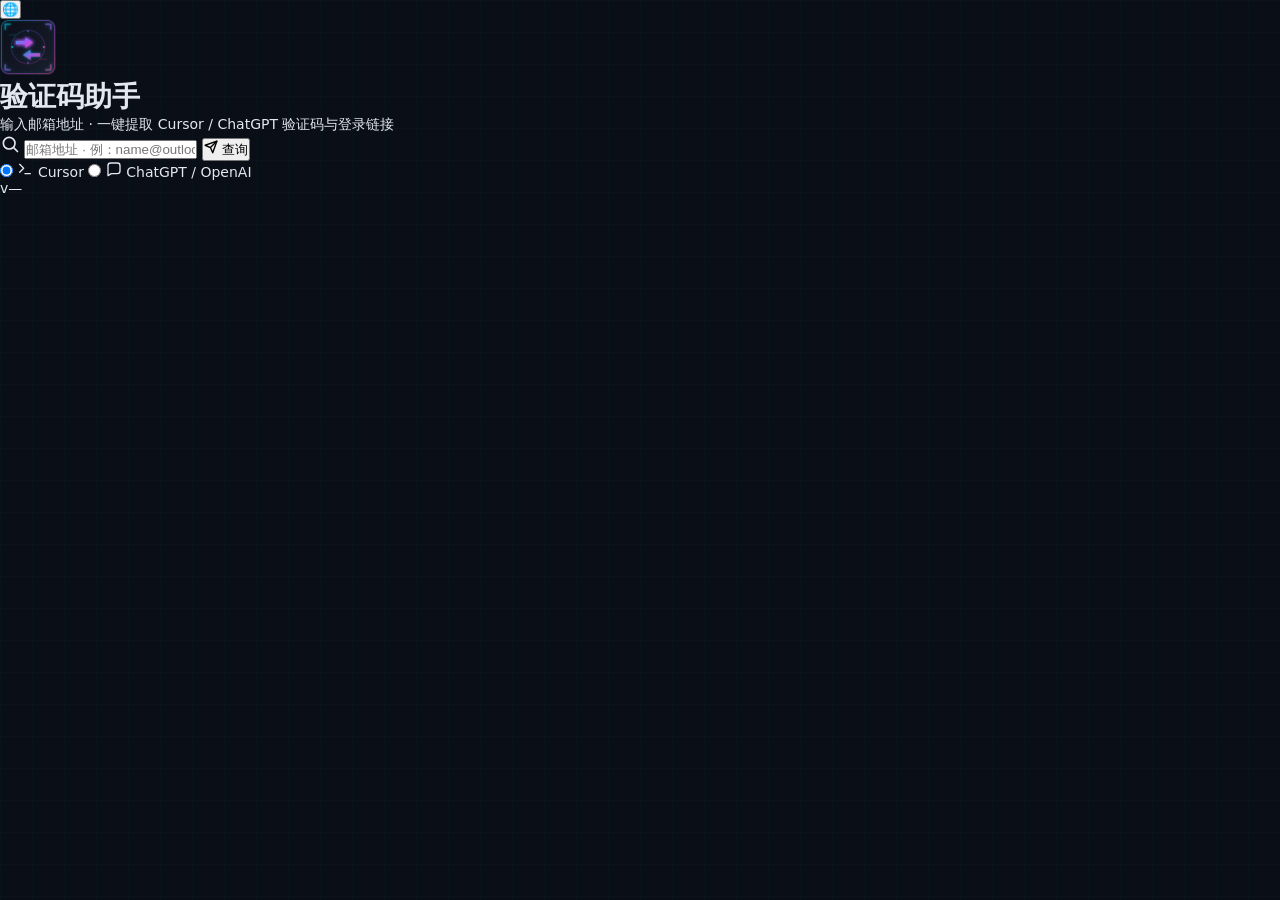
==== code-receiver/static/index.html @ 15430a6b "feat(ux): 版本号显示 + cyber 静态背景彻底解决卡顿 + 接码链路完善 针对用户反馈三件事：  ## 1. cyber 主题彻底不卡（v3 重做） v1: 3 个 .aurora-bl" ====
<!DOCTYPE html>
<html lang="zh-CN">
<head>
  <meta charset="UTF-8" />
  <meta name="viewport" content="width=device-width, initial-scale=1.0, viewport-fit=cover" />
  <meta name="referrer" content="no-referrer" />
  <meta name="theme-color" content="#0a0e17" />
  <meta name="color-scheme" content="dark light" />
  <title>验证码助手 · 一键提取邮箱验证码</title>
  <link rel="icon" type="image/png" href="/static/icon.png?v=4" />
  <link rel="apple-touch-icon" href="/static/icon.png?v=4" />
  <link rel="stylesheet" href="/static/app.css?v=4" />
</head>
<body data-theme="cyber">
  <button type="button" id="theme-toggle" class="theme-toggle" aria-label="切换主题" title="切换主题">🌐</button>

  <main class="page">
    <header class="brand">
      <div class="brand-mark" aria-hidden="true">
        <img src="/static/icon.png?v=4" alt="" width="56" height="56" />
      </div>
      <h1 class="brand-title">验证码助手</h1>
      <p class="brand-sub">输入邮箱地址 · 一键提取 Cursor / ChatGPT 验证码与登录链接</p>
    </header>

    <section class="search-card" aria-label="查询表单">
      <form id="lookup-form" autocomplete="off" novalidate>
        <div class="search-row">
          <span class="search-icon" aria-hidden="true">
            <svg viewBox="0 0 24 24" width="20" height="20" fill="none"
                 stroke="currentColor" stroke-width="2"
                 stroke-linecap="round" stroke-linejoin="round">
              <circle cx="11" cy="11" r="7"></circle>
              <line x1="21" y1="21" x2="16.65" y2="16.65"></line>
            </svg>
          </span>
          <input
            id="input-credential"
            name="input"
            type="email"
            inputmode="email"
            spellcheck="false"
            autocapitalize="off"
            autocomplete="off"
            placeholder="邮箱地址 · 例：name@outlook.com"
            aria-label="邮箱地址"
            required
          />
          <button type="submit" id="submit-btn" class="btn-primary">
            <span class="btn-spinner" aria-hidden="true"></span>
            <span class="btn-label">
              <svg viewBox="0 0 24 24" width="14" height="14" fill="none"
                   stroke="currentColor" stroke-width="2.4"
                   stroke-linecap="round" stroke-linejoin="round" aria-hidden="true">
                <line x1="22" y1="2" x2="11" y2="13"></line>
                <polygon points="22 2 15 22 11 13 2 9 22 2"></polygon>
              </svg>
              查询
            </span>
          </button>
        </div>
        <div id="turnstile-slot" class="turnstile-slot" hidden></div>
        <div id="recent-row" class="recent-row" aria-label="最近查询邮箱" hidden>
          <span class="recent-label">最近</span>
        </div>
        <div class="category-row" role="radiogroup" aria-label="选择邮件分类">
          <label class="chip">
            <input type="radio" name="category" value="cursor" checked />
            <span class="chip-body">
              <svg class="chip-icon" viewBox="0 0 24 24" width="16" height="16"
                   fill="none" stroke="currentColor" stroke-width="2"
                   stroke-linecap="round" stroke-linejoin="round" aria-hidden="true">
                <polyline points="4 17 10 11 4 5"></polyline>
                <line x1="12" y1="19" x2="20" y2="19"></line>
              </svg>
              Cursor
            </span>
          </label>
          <label class="chip">
            <input type="radio" name="category" value="openai" />
            <span class="chip-body">
              <svg class="chip-icon" viewBox="0 0 24 24" width="16" height="16"
                   fill="none" stroke="currentColor" stroke-width="2"
                   stroke-linecap="round" stroke-linejoin="round" aria-hidden="true">
                <path d="M21 15a4 4 0 0 1-4 4H8l-5 3V7a4 4 0 0 1 4-4h10a4 4 0 0 1 4 4z"></path>
              </svg>
              ChatGPT / OpenAI
            </span>
          </label>
        </div>
      </form>
    </section>

    <section id="result" class="result" aria-live="polite"></section>

    <footer class="app-footer" aria-label="版本信息">
      <span id="app-version" class="version-tag" title="后端版本号">v—</span>
    </footer>
  </main>

  <script src="/static/app.js?v=4" defer></script>
</body>
</html>
---- static/app.css ----
:root,[data-theme="light"]{
  --bg:#f5f5f7;--bg2:#f9fafb;--card:#fff;--border:#e5e7eb;
  --text:#1d1d1f;--text2:#6e6e73;--text3:#8e8e93;
  --accent:#0078d4;--accent-h:#0056cc;--success:#34c759;--danger:#ff3b30;--warning:#ff9500;
  --hover:#f3f4f6;--sel:#eff6ff;--sel-t:#2563eb;
  --inp-bg:#fff;--inp-bd:#d1d1d6;
  --shadow:0 2px 10px rgba(0,0,0,.06);--radius:8px;
  --cyber-cyan:#06b6d4;--cyber-purple:#8b5cf6;--cyber-pink:#ec4899;--cyber-green:#10b981;
  --cyber-gradient:linear-gradient(135deg,#06b6d4,#8b5cf6 55%,#ec4899);
}
[data-theme="cyber"]{
  --bg:#0a0e17;--bg2:#111827;--card:rgba(17,24,39,0.85);--border:rgba(6,182,212,0.22);
  --text:#e2e8f0;--text2:#94a3b8;--text3:#64748b;
  --accent:#06b6d4;--accent-h:#22d3ee;--success:#10b981;--danger:#ec4899;--warning:#f59e0b;
  --hover:rgba(6,182,212,0.08);--sel:rgba(139,92,246,0.18);--sel-t:#a78bfa;
  --inp-bg:rgba(0,0,0,0.4);--inp-bd:rgba(6,182,212,0.25);
  --shadow:0 6px 24px rgba(0,0,0,0.5),0 0 18px rgba(6,182,212,0.06);
  --cyber-cyan:#06b6d4;--cyber-purple:#8b5cf6;--cyber-pink:#ec4899;--cyber-green:#10b981;
  --cyber-gradient:linear-gradient(135deg,#06b6d4,#8b5cf6 55%,#ec4899);
}
[data-theme="dark"]{
  --bg:#0d1117;--bg2:#161b22;--card:#21262d;--border:#30363d;
  --text:#c9d1d9;--text2:#8b949e;--text3:#6e7681;
  --accent:#58a6ff;--accent-h:#79b8ff;--success:#3fb950;--danger:#f85149;--warning:#d29922;
  --hover:rgba(177,186,196,0.08);--sel:rgba(56,139,253,0.15);--sel-t:#79b8ff;
  --inp-bg:#0d1117;--inp-bd:#30363d;
  --shadow:0 4px 16px rgba(0,0,0,0.4);
  --cyber-cyan:#06b6d4;--cyber-purple:#8b5cf6;--cyber-pink:#ec4899;--cyber-green:#10b981;
  --cyber-gradient:linear-gradient(135deg,#06b6d4,#8b5cf6 55%,#ec4899);
}
*{margin:0;padding:0;box-sizing:border-box}
body{font-family:'Segoe UI','Microsoft YaHei UI',system-ui,sans-serif;background:var(--bg);color:var(--text);font-size:14px}
.app{display:flex;height:100vh}

/* Sidebar */
.sb{width:220px;background:var(--bg2);border-right:1px solid var(--border);display:flex;flex-direction:column;flex-shrink:0;user-select:none}
.sb-logo{display:flex;align-items:center;padding:0 24px;height:64px;gap:10px}
.sb-logo span:first-child{font-size:26px}
.sb-logo span:last-child{font-size:18px;font-weight:600}
.sb-line{height:1px;background:var(--border);margin:0 16px}
.nav-btn{display:block;width:calc(100% - 24px);margin:4px 12px;padding:10px 12px;text-align:left;border:none;background:transparent;color:var(--text);font-size:14px;border-radius:6px;cursor:pointer;transition:.15s}
.nav-btn:hover{background:var(--hover)}
.nav-btn.active{background:var(--sel);color:var(--sel-t);font-weight:600}
.nav-btn{position:relative;display:flex;align-items:center;gap:6px}
.nav-count{margin-left:auto;background:var(--hover);color:var(--text2);font-size:11px;padding:1px 8px;border-radius:10px;font-weight:500;min-width:20px;text-align:center;line-height:1.4}
.nav-btn.active .nav-count{background:rgba(0,120,212,.15);color:var(--sel-t)}
[data-theme="dark"] .nav-btn.active .nav-count{background:rgba(88,166,255,.2);color:var(--sel-t)}
[data-theme="cyber"] .nav-btn.active .nav-count{background:rgba(139,92,246,.22);color:var(--sel-t)}
.sb-sec-h{display:flex;justify-content:space-between;align-items:center;padding:16px 20px 8px}
.sb-sec-h span{font-size:12px;color:var(--text3);font-weight:500;letter-spacing:.5px}
.sb-sec-h button{width:24px;height:24px;border-radius:12px;border:none;background:var(--hover);color:var(--text3);font-size:16px;cursor:pointer;line-height:1}
.sb-sec-h button:hover{color:var(--accent)}
.grp-list{padding:0 10px;overflow-y:auto;flex:1;min-height:0}
.grp-item{padding:8px 14px;border-radius:8px;cursor:pointer;color:var(--text2);font-size:13px;margin-bottom:2px;display:flex;align-items:center;gap:6px;transition:.15s;position:relative}
.grp-item:hover{background:var(--hover);color:var(--text)}
.grp-item.active{background:var(--sel);color:var(--sel-t);font-weight:600}
.grp-item .grp-name{flex:1;overflow:hidden;text-overflow:ellipsis;white-space:nowrap}
.grp-item .grp-count{background:var(--hover);color:var(--text3);font-size:11px;padding:1px 7px;border-radius:10px;font-weight:500;min-width:18px;text-align:center;line-height:1.4;flex-shrink:0;margin-left:auto;transition:.15s}
.grp-item.active .grp-count{background:rgba(0,120,212,.15);color:var(--sel-t)}
[data-theme="dark"] .grp-item.active .grp-count{background:rgba(88,166,255,.2);color:var(--sel-t)}
[data-theme="cyber"] .grp-item.active .grp-count{background:rgba(139,92,246,.22);color:var(--sel-t)}
.grp-item:hover .grp-count{background:var(--card)}
.grp-item .grp-ctx{opacity:0;cursor:pointer;font-size:16px;padding:0 4px;flex-shrink:0;margin-left:4px}
.grp-item:hover .grp-ctx{opacity:.6}
.grp-item .grp-ctx:hover{opacity:1}
/* 鼠标悬停时计数缩起来给 ⋯ 让位 */
.grp-item:hover .grp-count{margin-left:auto}
.sb-space{flex:1}
.sb-bottom{display:flex;gap:8px;padding:12px 16px}
.icon-btn{width:40px;height:40px;border-radius:12px;border:1px solid var(--border);background:var(--card);font-size:18px;cursor:pointer;display:flex;align-items:center;justify-content:center;transition:.15s}
.icon-btn:hover{border-color:var(--accent)}
.lang-btn{height:40px;padding:0 14px;border-radius:12px;border:1px solid var(--border);background:var(--card);color:var(--text2);font-size:12px;cursor:pointer;transition:.15s}
.lang-btn:hover{border-color:var(--accent);color:var(--text)}
.sb-version{padding:2px 16px 12px;text-align:center;user-select:none}
.sb-version .version-tag{display:inline-block;padding:2px 8px;border-radius:4px;border:1px solid var(--border);background:rgba(255,255,255,.02);font-family:ui-monospace,SFMono-Regular,"JetBrains Mono",Menlo,Consolas,monospace;font-size:10.5px;color:var(--text2);letter-spacing:.5px;transition:.2s}
.sb-version .version-tag:hover{border-color:var(--accent);color:var(--text)}

/* Main */
.main{flex:1;display:flex;flex-direction:column;overflow:hidden}
.toolbar{padding:20px 28px 12px;display:flex;justify-content:space-between;align-items:flex-start;gap:16px;flex-wrap:wrap}
.toolbar h2{font-size:22px;font-weight:600;margin-bottom:2px}
.toolbar .sub{color:var(--text2);font-size:13px}
.toolbar-r{display:flex;gap:10px;align-items:center}
.search-inp{padding:8px 14px;border:1px solid var(--inp-bd);border-radius:var(--radius);background:var(--inp-bg);color:var(--text);font-size:13px;width:220px;outline:none;transition:.15s}
.search-inp:focus{border-color:var(--accent)}
.search-inp::placeholder{color:var(--text3)}
.action-bar{padding:0 28px 12px;display:flex;gap:8px;flex-wrap:wrap;align-items:center}
.btn{padding:7px 16px;border-radius:var(--radius);font-size:12px;font-weight:500;cursor:pointer;border:none;transition:.15s;white-space:nowrap}
.btn-p{background:var(--accent);color:#fff}.btn-p:hover{filter:brightness(.9)}
.btn-s{background:var(--success);color:#fff}.btn-s:hover{filter:brightness(.9)}
.btn-w{background:var(--warning);color:#fff}.btn-w:hover{filter:brightness(.9)}
.btn-d{background:var(--danger);color:#fff}.btn-d:hover{filter:brightness(.9)}
.btn-o{background:var(--card);color:var(--text);border:1px solid var(--border)}.btn-o:hover{background:var(--hover)}
.btn:disabled{opacity:.5;cursor:not-allowed}
.rec-cnt{margin-left:auto;color:var(--text3);font-size:12px}
.content{flex:1;overflow:auto;padding:0 28px 28px}

/* Table */
.tbl{width:100%;border-collapse:separate;border-spacing:0;background:var(--card);border-radius:12px;box-shadow:var(--shadow);overflow:hidden}
.tbl th{background:var(--card);padding:12px 14px;text-align:left;font-size:12px;color:var(--text3);font-weight:500;border-bottom:1px solid var(--border);position:sticky;top:0;z-index:1}
.tbl td{padding:10px 14px;border-bottom:1px solid var(--hover);font-size:13px;max-width:200px;overflow:hidden;text-overflow:ellipsis;white-space:nowrap}
.tbl tr:hover td{background:var(--hover)}
.tbl tr.selected td{background:var(--sel)}
.tbl input[type="checkbox"]{width:16px;height:16px;cursor:pointer;accent-color:var(--accent)}
.badge{display:inline-block;padding:3px 10px;border-radius:6px;font-size:11px;font-weight:500}
.badge-ok{background:#e8f5e9;color:#2e7d32}
.badge-err{background:#ffebee;color:#c62828}
.badge-unk{background:#fff8e1;color:#f57f17}
[data-theme="dark"] .badge-ok{background:rgba(35,134,54,.2);color:#3fb950;border:1px solid rgba(35,134,54,.3)}
[data-theme="dark"] .badge-err{background:rgba(218,54,51,.2);color:#f85149;border:1px solid rgba(218,54,51,.3)}
[data-theme="dark"] .badge-unk{background:rgba(158,106,3,.2);color:#d29922;border:1px solid rgba(158,106,3,.3)}
.pwd-cell{display:flex;align-items:center;gap:4px}
.pwd-cell .pwd-t{flex:1;overflow:hidden;text-overflow:ellipsis;font-family:'Consolas','Courier New',monospace}
.pwd-cell button{border:none;background:transparent;color:var(--accent);cursor:pointer;font-size:11px;padding:2px 4px;white-space:nowrap}
.email-cell{display:flex;align-items:center;gap:4px}
.email-cell .email-t{flex:1;overflow:hidden;text-overflow:ellipsis;cursor:copy;white-space:nowrap;user-select:none}
.email-cell .email-t:hover{color:var(--accent);text-decoration:underline}
.op-btns{display:flex;gap:4px}
.op-btns button{padding:4px 10px;border-radius:4px;border:1px solid var(--border);background:var(--card);color:var(--text);font-size:11px;cursor:pointer;transition:.15s;white-space:nowrap}
.op-btns button:hover{border-color:var(--accent);color:var(--accent)}
.op-btns button.danger:hover{border-color:var(--danger);color:var(--danger)}
.empty-state{padding:40px;text-align:center;color:var(--text3)}

/* Modal */
.modal-bg{position:fixed;top:0;left:0;width:100%;height:100%;background:rgba(0,0,0,.4);z-index:100;display:none;align-items:center;justify-content:center}
.modal-bg.show{display:flex}
.modal{background:var(--card);border-radius:12px;box-shadow:0 8px 40px rgba(0,0,0,.15);max-height:90vh;overflow-y:auto;width:560px;max-width:95vw}
.modal-lg{width:900px}
.modal-h{padding:20px 24px;border-bottom:1px solid var(--border);display:flex;justify-content:space-between;align-items:center}
.modal-h h3{font-size:18px;font-weight:600}
.modal-close{width:32px;height:32px;border:none;background:transparent;font-size:20px;cursor:pointer;color:var(--text2);border-radius:6px;display:flex;align-items:center;justify-content:center}
.modal-close:hover{background:var(--hover)}
.modal-body{padding:20px 24px}
.modal-foot{padding:16px 24px;border-top:1px solid var(--border);display:flex;justify-content:flex-end;gap:10px}
.form-group{margin-bottom:16px}
.form-group label{display:block;font-size:13px;color:var(--text2);margin-bottom:6px;font-weight:500}
.form-group input,.form-group textarea,.form-group select{width:100%;padding:9px 12px;border:1px solid var(--inp-bd);border-radius:6px;background:var(--inp-bg);color:var(--text);font-size:13px;outline:none;font-family:inherit;transition:.15s}
.form-group input:focus,.form-group textarea:focus,.form-group select:focus{border-color:var(--accent)}
.form-group textarea{resize:vertical;min-height:100px}
.form-row{display:flex;gap:12px}
.form-row .form-group{flex:1}
.form-check{display:flex;align-items:center;gap:8px;font-size:13px;color:var(--text2)}

/* Email viewer */
.email-layout{display:flex;height:500px;gap:0}
.email-sidebar{width:320px;border-right:1px solid var(--border);display:flex;flex-direction:column}
.email-toolbar{padding:10px;border-bottom:1px solid var(--border);display:flex;flex-direction:column;gap:8px}
.email-toolbar-r{display:flex;gap:6px;flex-wrap:wrap}
.email-toolbar-r .btn{padding:5px 10px;font-size:11px}
.email-list{flex:1;overflow-y:auto}
.email-item{padding:12px 14px;border-bottom:1px solid var(--hover);cursor:pointer;transition:.1s}
.email-item:hover{background:var(--hover)}
.email-item.active{background:var(--sel);border-left:3px solid var(--accent)}
.email-item.unread{font-weight:600}
.email-item .ei-sender{font-size:13px;margin-bottom:2px;overflow:hidden;text-overflow:ellipsis;white-space:nowrap}
.email-item .ei-subject{font-size:12px;color:var(--text2);margin-bottom:2px;overflow:hidden;text-overflow:ellipsis;white-space:nowrap}
.email-item .ei-date{font-size:11px;color:var(--text3)}
.email-content{flex:1;display:flex;flex-direction:column;padding:20px;overflow:hidden}
.email-content h3{font-size:16px;margin-bottom:8px;word-break:break-word}
.email-content .ec-info{font-size:12px;color:var(--text2);margin-bottom:16px;white-space:pre-line}
.ec-body{flex:1;border:1px solid var(--border);border-radius:6px;background:#fff;width:100%}

/* Dashboard */
.dash-grid{display:grid;grid-template-columns:repeat(auto-fill,minmax(200px,1fr));gap:16px;margin-bottom:24px}
.dash-card{background:var(--card);border:1px solid var(--border);border-radius:12px;padding:20px;text-align:center;box-shadow:var(--shadow)}
.dash-card .dc-n{font-size:32px;font-weight:700;margin-bottom:4px}
.dash-card .dc-l{font-size:13px;color:var(--text2)}
.dash-card.c-blue .dc-n{color:var(--accent)}
.dash-card.c-green .dc-n{color:var(--success)}
.dash-card.c-red .dc-n{color:var(--danger)}
.dash-card.c-yellow .dc-n{color:var(--warning)}
.dash-section{background:var(--card);border:1px solid var(--border);border-radius:12px;padding:20px;margin-bottom:16px;box-shadow:var(--shadow)}
.dash-section h4{font-size:15px;font-weight:600;margin-bottom:16px}
.dist-bar{display:flex;align-items:center;gap:10px;margin-bottom:10px}
.dist-bar .db-label{width:100px;font-size:13px;text-align:right;overflow:hidden;text-overflow:ellipsis;white-space:nowrap}
.dist-bar .db-bar{flex:1;height:24px;background:var(--hover);border-radius:4px;overflow:hidden}
.dist-bar .db-fill{height:100%;border-radius:4px;transition:.3s;min-width:2px}
.dist-bar .db-val{width:40px;font-size:13px;color:var(--text2)}

/* Settings */
.settings-card{background:var(--card);border:1px solid var(--border);border-radius:12px;padding:24px;margin-bottom:16px;box-shadow:var(--shadow)}
.settings-card h4{font-size:15px;font-weight:600;margin-bottom:4px}
.settings-card .sc-desc{font-size:12px;color:var(--text2);margin-bottom:16px}
.settings-row{display:flex;align-items:center;justify-content:space-between;padding:10px 0;border-bottom:1px solid var(--hover)}
.settings-row:last-child{border-bottom:none}
.settings-row label{font-size:13px}
.settings-row select,.settings-row input{padding:6px 12px;border:1px solid var(--inp-bd);border-radius:6px;background:var(--inp-bg);color:var(--text);font-size:13px;outline:none}

/* OAuth */
.oauth-card{background:var(--card);border:1px solid var(--border);border-radius:12px;padding:24px;max-width:600px;box-shadow:var(--shadow)}
.oauth-card h4{font-size:16px;font-weight:600;margin-bottom:8px}
.oauth-card p{font-size:13px;color:var(--text2);margin-bottom:16px;line-height:1.6}
.oauth-steps{list-style:decimal;padding-left:20px;font-size:13px;color:var(--text2);line-height:2}

/* Progress */
.progress-bar{width:100%;height:8px;background:var(--hover);border-radius:4px;overflow:hidden;margin:12px 0}
.progress-fill{height:100%;background:var(--accent);border-radius:4px;transition:width .3s;width:0}
.progress-log{max-height:200px;overflow-y:auto;border:1px solid var(--border);border-radius:6px;padding:8px 12px;font-size:12px;font-family:'Consolas','Courier New',monospace;background:var(--inp-bg);margin-top:12px}
.progress-log .log-ok{color:var(--success)}
.progress-log .log-err{color:var(--danger)}

/* Toast */
.toast-box{position:fixed;top:20px;right:20px;z-index:200;display:flex;flex-direction:column;gap:8px}
.toast{padding:12px 20px;border-radius:8px;font-size:13px;color:#fff;box-shadow:0 4px 12px rgba(0,0,0,.15);animation:toast-in .3s;min-width:200px}
.toast-info{background:var(--accent)}
.toast-success{background:var(--success)}
.toast-error{background:var(--danger)}
.toast-warning{background:var(--warning)}
@keyframes toast-in{from{opacity:0;transform:translateY(-10px)}to{opacity:1;transform:translateY(0)}}

/* Context menu */
.ctx-menu{position:fixed;z-index:150;background:var(--card);border:1px solid var(--border);border-radius:10px;padding:6px;box-shadow:0 6px 24px rgba(0,0,0,.12);min-width:160px}
.ctx-menu button{display:block;width:100%;padding:8px 14px;text-align:left;border:none;background:transparent;font-size:13px;color:var(--text);border-radius:6px;cursor:pointer}
.ctx-menu button:hover{background:var(--hover)}

/* Scrollbar */
::-webkit-scrollbar{width:6px;height:6px}
::-webkit-scrollbar-track{background:transparent}
::-webkit-scrollbar-thumb{background:var(--border);border-radius:3px}
::-webkit-scrollbar-thumb:hover{background:var(--text3)}

/* ── 用户与登录 ── */
.sb-user{display:flex;align-items:center;gap:8px;padding:10px 14px;margin:0 12px 6px;background:var(--hover);border-radius:8px}
.sb-user-icon{font-size:16px;flex-shrink:0}
.sb-user-name{flex:1;font-size:13px;color:var(--text);font-weight:500;overflow:hidden;text-overflow:ellipsis;white-space:nowrap}
.sb-logout-btn{display:flex;align-items:center;justify-content:center;gap:6px;margin:0 12px 8px;padding:8px 12px;background:transparent;color:var(--text2);border:1px solid var(--border);border-radius:8px;font-size:13px;font-weight:500;cursor:pointer;font-family:inherit;transition:.15s}
.sb-logout-btn:hover{background:rgba(255,59,48,.08);color:var(--danger);border-color:var(--danger)}
.sb-logout-ico{font-size:14px;line-height:1}

.auth-modal{width:400px !important;padding:0;overflow:hidden}
.auth-brand{text-align:center;padding:32px 24px 8px}
.auth-logo{font-size:42px;margin-bottom:8px}
.auth-title{font-size:20px;font-weight:600;margin:0 0 4px;color:var(--text)}
.auth-sub{font-size:13px;color:var(--text2);margin:0}
.auth-tabs{display:flex;border-bottom:1px solid var(--border);margin-top:16px;padding:0 24px}
.auth-tab{flex:1;padding:12px 0;background:transparent;border:none;border-bottom:2px solid transparent;color:var(--text2);font-size:14px;cursor:pointer;transition:.15s;font-family:inherit}
.auth-tab:hover{color:var(--text)}
.auth-tab.active{color:var(--accent);border-bottom-color:var(--accent);font-weight:600}
.auth-modal .modal-body{padding:24px}
.auth-modal .modal-foot{padding:0 24px 24px;border-top:none}

/* Import / Export 帮助文本 */
.import-help{margin-bottom:14px;border:1px solid var(--border);border-radius:8px;background:var(--bg2);padding:8px 14px}
.import-help summary{cursor:pointer;font-size:13px;color:var(--text2);font-weight:500;outline:none;user-select:none}
.import-help summary:hover{color:var(--text)}
.import-help[open] summary{margin-bottom:8px;color:var(--text)}
.import-help-pre{font-family:'Consolas','Courier New',monospace;font-size:12px;color:var(--text2);background:var(--inp-bg);border-radius:6px;padding:10px 12px;white-space:pre-wrap;word-break:break-all;line-height:1.5;margin:0}
.export-warn{font-size:12px;color:var(--warning);background:rgba(255,149,0,.08);border:1px solid rgba(255,149,0,.2);border-radius:6px;padding:8px 12px;margin-bottom:14px}
[data-theme="dark"] .export-warn,[data-theme="cyber"] .export-warn{background:rgba(210,153,34,.1);border-color:rgba(210,153,34,.3)}

/* ── 移动端汉堡按钮 & 蒙层（默认隐藏，仅 ≤768px 生效） ── */
.sb-toggle{display:none;position:fixed;top:10px;left:10px;z-index:60;width:40px;height:40px;padding:0;border:1px solid var(--border);background:var(--card);border-radius:10px;cursor:pointer;align-items:center;justify-content:center;flex-direction:column;box-shadow:var(--shadow);transition:.15s}
.sb-toggle:hover{border-color:var(--accent)}
.sb-toggle span{display:block;width:20px;height:2px;background:var(--text);border-radius:2px;transition:transform .25s,opacity .2s}
.sb-toggle span+span{margin-top:4px}
.sb-toggle.open span:nth-child(1){transform:translateY(6px) rotate(45deg)}
.sb-toggle.open span:nth-child(2){opacity:0}
.sb-toggle.open span:nth-child(3){transform:translateY(-6px) rotate(-45deg)}
.sb-backdrop{display:none;position:fixed;inset:0;background:rgba(0,0,0,.45);z-index:40;opacity:0;transition:opacity .25s}
.sb-backdrop.show{display:block;opacity:1}

/* ── 响应式：≤768px（手机 / 平板竖屏） ── */
@media (max-width:768px){
  .sb-toggle{display:flex}
  /* 侧边栏改为滑出式抽屉 */
  .sb{position:fixed;top:0;left:0;width:260px;max-width:85vw;height:100vh;z-index:50;transform:translateX(-100%);transition:transform .28s ease;box-shadow:2px 0 16px rgba(0,0,0,.15)}
  .sb.open{transform:translateX(0)}
  /* 主区域占满宽度 */
  .app{display:block;height:auto;min-height:100vh}
  .main{width:100%;height:100vh}
  /* 工具栏顶部留出汉堡按钮空间 */
  .toolbar{padding:54px 14px 8px;flex-direction:column;align-items:stretch;gap:8px}
  .toolbar h2{font-size:20px}
  .toolbar-r{width:100%}
  .search-inp{width:100%}
  /* 操作栏紧凑化 */
  .action-bar{padding:0 14px 10px;gap:6px}
  .btn{padding:6px 12px;font-size:12px}
  .rec-cnt{margin-left:0;width:100%;text-align:right;padding-top:2px}
  /* 内容区 padding 收窄 */
  .content{padding:0 14px 20px}
  /* 表格横向滚动（保留所有列） */
  #tableView{overflow-x:auto;-webkit-overflow-scrolling:touch;border-radius:12px;box-shadow:var(--shadow)}
  #tableView .tbl{border-radius:0;box-shadow:none;min-width:860px}
  /* 弹窗适配 */
  .modal{width:95vw;max-width:95vw;max-height:92vh}
  .modal-lg{width:95vw}
  .auth-modal{width:95vw !important;max-width:420px !important}
  .modal-h{padding:14px 16px}
  .modal-h h3{font-size:16px}
  .modal-body{padding:14px 16px}
  .modal-foot{padding:12px 16px;flex-wrap:wrap}
  /* 邮件查看弹窗：由左右布局改为上下堆叠 */
  .email-layout{flex-direction:column;height:auto;gap:0}
  .email-sidebar{width:100%;max-height:300px;border-right:none;border-bottom:1px solid var(--border)}
  .email-content{padding:14px;min-height:280px}
  .email-content h3{font-size:15px}
  /* 表单行在窄屏改垂直排列 */
  .form-row{flex-direction:column;gap:0}
  /* 仪表盘卡片最小宽度降低 */
  .dash-grid{grid-template-columns:repeat(auto-fill,minmax(140px,1fr));gap:10px}
  .dash-card{padding:14px}
  .dash-card .dc-n{font-size:24px}
  /* 导入帮助文本不再水平溢出 */
  .import-help-pre{font-size:11px}
  /* Toast 靠右靠顶部，避免被汉堡按钮遮挡 */
  .toast-box{top:60px;right:10px;left:10px}
  .toast{min-width:0;width:100%}
}

/* ── 更窄屏（≤420px，小手机） ── */
@media (max-width:420px){
  .sb{width:240px}
  .toolbar h2{font-size:18px}
  .btn{padding:6px 10px;font-size:11.5px}
  .dash-grid{grid-template-columns:repeat(2,1fr)}
}

/* ============================================================
   赛博朋克扩展层（纯 dark 模式叠加）+ 接码白名单相关元素
   ============================================================ */

/* 侧边栏 logo 图（圆角 + 渐变发光，深浅色都好看） */
.sb-logo-img{
  width:28px;height:28px;border-radius:8px;flex-shrink:0;
  filter:drop-shadow(0 4px 10px rgba(6,182,212,.25));
}
[data-theme="cyber"] .sb-logo-img,[data-theme="dark"] .sb-logo-img{
  filter:drop-shadow(0 4px 12px rgba(139,92,246,.45));
}

/* 默认 hidden 元素（站长按钮 / 接码列）— 用 [hidden] 控制显隐 */
.owner-only[hidden],.col-public[hidden],td.col-public[hidden]{display:none !important}

/* 加入接码 / 移出接码：青紫渐变发光按钮（浅色 / 深色都能用） */
.btn-cyber{
  background:var(--cyber-gradient);color:#fff;border:0;
  box-shadow:0 4px 14px rgba(6,182,212,.32),0 0 12px rgba(139,92,246,.22),
             inset 0 1px 0 rgba(255,255,255,.18);
  letter-spacing:.3px;
}
.btn-cyber:hover:not(:disabled){
  filter:brightness(1.08);
  box-shadow:0 8px 22px rgba(6,182,212,.4),0 0 20px rgba(139,92,246,.35),
             inset 0 1px 0 rgba(255,255,255,.25);
  transform:translateY(-1px);
}
.btn-cyber:active:not(:disabled){transform:translateY(0)}
.btn-cyber:focus-visible{outline:3px solid rgba(139,92,246,.4);outline-offset:2px}

/* 接码列徽章 */
.public-badge,.private-badge{
  display:inline-flex;align-items:center;gap:4px;
  padding:3px 10px;border-radius:999px;font-size:11px;font-weight:600;
  letter-spacing:.3px;line-height:1.2;white-space:nowrap;
}
.public-badge{
  background:rgba(16,185,129,.14);color:#0a8862;
  border:1px solid rgba(16,185,129,.4);
}
.private-badge{
  background:rgba(148,163,184,.12);color:#64748b;
  border:1px solid rgba(148,163,184,.3);
}
[data-theme="cyber"] .public-badge,[data-theme="dark"] .public-badge{
  background:rgba(16,185,129,.18);color:#34d399;
  border-color:rgba(16,185,129,.45);
  box-shadow:0 0 10px rgba(16,185,129,.18);
}
[data-theme="cyber"] .private-badge,[data-theme="dark"] .private-badge{
  background:rgba(100,116,139,.18);color:#94a3b8;
  border-color:rgba(100,116,139,.35);
}

/* ── 暗色（赛博朋克）模式下的视觉强化 ────────────────── */

/* 网格底纹（cursor-manager 同款） */
body[data-theme="cyber"]::before{
  content:'';position:fixed;inset:0;pointer-events:none;z-index:-1;
  background:
    linear-gradient(90deg, rgba(6,182,212,.03) 1px, transparent 1px),
    linear-gradient(rgba(6,182,212,.03) 1px, transparent 1px);
  background-size:32px 32px;
}

/* 顶部标题用渐变色 */
body[data-theme="cyber"] .sb-logo span:last-child{
  background:var(--cyber-gradient);
  -webkit-background-clip:text;background-clip:text;
  -webkit-text-fill-color:transparent;color:transparent;
  letter-spacing:1px;font-weight:700;
}
body[data-theme="cyber"] .toolbar h2{
  background:var(--cyber-gradient);
  -webkit-background-clip:text;background-clip:text;
  -webkit-text-fill-color:transparent;color:transparent;
  letter-spacing:.5px;
}
body[data-theme="cyber"] .auth-title{
  background:var(--cyber-gradient);
  -webkit-background-clip:text;background-clip:text;
  -webkit-text-fill-color:transparent;color:transparent;
}

/* 侧边栏 / 卡片磨砂 + 霓虹边框 */
body[data-theme="cyber"] .sb{
  background:rgba(10,14,23,.85);
  backdrop-filter:blur(12px);-webkit-backdrop-filter:blur(12px);
  border-right:1px solid var(--border);
}
body[data-theme="cyber"] .tbl,
body[data-theme="cyber"] .dash-card,
body[data-theme="cyber"] .dash-section,
body[data-theme="cyber"] .settings-card,
body[data-theme="cyber"] .oauth-card,
body[data-theme="cyber"] .modal{
  background:var(--card);
  backdrop-filter:blur(14px);-webkit-backdrop-filter:blur(14px);
  border:1px solid var(--border);
}

/* 主按钮（保留 btn-p / btn-s / btn-w / btn-d 语义颜色，仅暗色加发光） */
body[data-theme="cyber"] .btn-p{
  background:rgba(6,182,212,.18);color:var(--cyber-cyan);
  border:1px solid rgba(6,182,212,.4);
  box-shadow:0 0 0 transparent;
  transition:.18s;
}
body[data-theme="cyber"] .btn-p:hover{
  background:rgba(6,182,212,.3);
  box-shadow:0 0 14px rgba(6,182,212,.35);
  filter:none;
}
body[data-theme="cyber"] .btn-s{
  background:rgba(16,185,129,.16);color:#34d399;
  border:1px solid rgba(16,185,129,.4);
}
body[data-theme="cyber"] .btn-s:hover{
  background:rgba(16,185,129,.28);
  box-shadow:0 0 14px rgba(16,185,129,.3);
  filter:none;
}
body[data-theme="cyber"] .btn-w{
  background:rgba(245,158,11,.15);color:#fbbf24;
  border:1px solid rgba(245,158,11,.4);
}
body[data-theme="cyber"] .btn-w:hover{
  background:rgba(245,158,11,.28);
  box-shadow:0 0 14px rgba(245,158,11,.28);
  filter:none;
}
body[data-theme="cyber"] .btn-d{
  background:rgba(236,72,153,.16);color:#f472b6;
  border:1px solid rgba(236,72,153,.4);
}
body[data-theme="cyber"] .btn-d:hover{
  background:rgba(236,72,153,.28);
  box-shadow:0 0 14px rgba(236,72,153,.32);
  filter:none;
}
body[data-theme="cyber"] .btn-o{
  background:rgba(255,255,255,.04);color:var(--text2);
  border:1px solid var(--border);
}
body[data-theme="cyber"] .btn-o:hover{
  background:rgba(6,182,212,.1);color:var(--cyber-cyan);
  border-color:rgba(6,182,212,.35);
}

/* 输入框聚焦时青色发光 */
body[data-theme="cyber"] .form-group input:focus,
body[data-theme="cyber"] .form-group textarea:focus,
body[data-theme="cyber"] .form-group select:focus,
body[data-theme="cyber"] .search-inp:focus,
body[data-theme="cyber"] .settings-row input:focus,
body[data-theme="cyber"] .settings-row select:focus{
  box-shadow:0 0 0 3px rgba(6,182,212,.18);
}

/* 表格行 hover 时的青色边条 */
body[data-theme="cyber"] .tbl tr:hover td{
  background:var(--hover);
}
body[data-theme="cyber"] .tbl tr.selected td{
  background:rgba(139,92,246,.14);
}

/* 选中复选框使用青色 */
body[data-theme="cyber"] .tbl input[type="checkbox"],
body[data-theme="cyber"] #selAll{
  accent-color:var(--cyber-cyan);
}

/* 状态徽章在暗色下的颜色更亮 */
body[data-theme="cyber"] .badge-ok{
  background:rgba(16,185,129,.18);color:#34d399;
  border:1px solid rgba(16,185,129,.4);
}
body[data-theme="cyber"] .badge-err{
  background:rgba(236,72,153,.18);color:#f472b6;
  border:1px solid rgba(236,72,153,.4);
}
body[data-theme="cyber"] .badge-unk{
  background:rgba(245,158,11,.18);color:#fbbf24;
  border:1px solid rgba(245,158,11,.4);
}

/* 暗色模式下 auth-modal 的 logo 不再是 emoji 字号，按 img 自然布局 */
.auth-logo img{display:block;margin:0 auto;border-radius:14px}
[data-theme="cyber"] .auth-logo img,[data-theme="dark"] .auth-logo img{
  filter:drop-shadow(0 6px 18px rgba(139,92,246,.4));
}

/* Toast 在暗色下加霓虹阴影 */
body[data-theme="cyber"] .toast{
  box-shadow:0 8px 22px rgba(0,0,0,.55),0 0 14px rgba(139,92,246,.18);
}

/* ============================================================
   普通深色（GitHub Dark 风格）— 与赛博朋克并列的另一种暗色
   ============================================================ */
body[data-theme="dark"] .btn-p{background:#1f6feb;color:#fff;border:1px solid rgba(240,246,252,.1)}
body[data-theme="dark"] .btn-p:hover{background:#388bfd;filter:none}
body[data-theme="dark"] .btn-s{background:#238636;color:#fff;border:1px solid rgba(240,246,252,.1)}
body[data-theme="dark"] .btn-s:hover{background:#2ea043;filter:none}
body[data-theme="dark"] .btn-w{background:#9e6a03;color:#fff;border:1px solid rgba(240,246,252,.1)}
body[data-theme="dark"] .btn-w:hover{background:#bf8700;filter:none}
body[data-theme="dark"] .btn-d{background:#da3633;color:#fff;border:1px solid rgba(240,246,252,.1)}
body[data-theme="dark"] .btn-d:hover{background:#f85149;filter:none}
body[data-theme="dark"] .btn-o{background:#21262d;color:var(--text);border:1px solid var(--border)}
body[data-theme="dark"] .btn-o:hover{background:#30363d;border-color:var(--accent)}
body[data-theme="dark"] .tbl input[type="checkbox"],
body[data-theme="dark"] #selAll{accent-color:var(--accent)}
body[data-theme="dark"] .toast{box-shadow:0 4px 16px rgba(0,0,0,.5)}

/* 主题切换按钮在深色主题下弱化 */
body[data-theme="cyber"] .icon-btn,
body[data-theme="dark"] .icon-btn{
  background:var(--card);border-color:var(--border);
}
body[data-theme="cyber"] .icon-btn:hover{
  border-color:var(--cyber-cyan);
  box-shadow:0 0 12px rgba(6,182,212,.3);
}
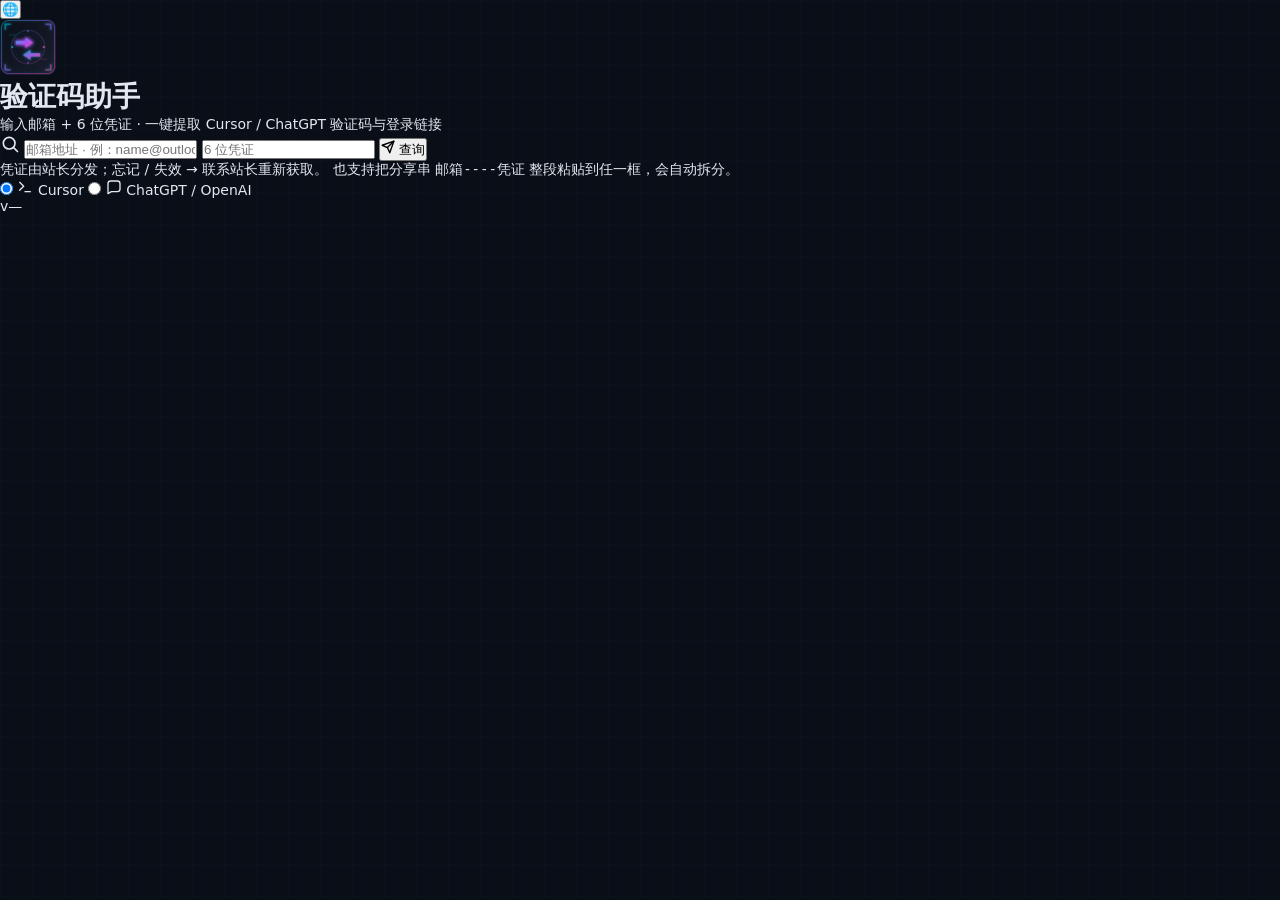
==== commit d8ef159e: "feat: 接码邮箱双因子凭证(access_token) + 批量旋转 - DB v8: accounts.access_token 加密存储；v7 升级自动为公开账号生成 6 位凭证 - 管理端:" ====
--- a/code-receiver/static/index.html
+++ b/code-receiver/static/index.html
@@ -7,9 +7,9 @@
   <meta name="theme-color" content="#0a0e17" />
   <meta name="color-scheme" content="dark light" />
   <title>验证码助手 · 一键提取邮箱验证码</title>
-  <link rel="icon" type="image/png" href="/static/icon.png?v=4" />
-  <link rel="apple-touch-icon" href="/static/icon.png?v=4" />
-  <link rel="stylesheet" href="/static/app.css?v=4" />
+  <link rel="icon" type="image/png" href="/static/icon.png?v=5" />
+  <link rel="apple-touch-icon" href="/static/icon.png?v=5" />
+  <link rel="stylesheet" href="/static/app.css?v=5" />
 </head>
 <body data-theme="cyber">
   <button type="button" id="theme-toggle" class="theme-toggle" aria-label="切换主题" title="切换主题">🌐</button>
@@ -17,10 +17,10 @@
   <main class="page">
     <header class="brand">
       <div class="brand-mark" aria-hidden="true">
-        <img src="/static/icon.png?v=4" alt="" width="56" height="56" />
+        <img src="/static/icon.png?v=5" alt="" width="56" height="56" />
       </div>
       <h1 class="brand-title">验证码助手</h1>
-      <p class="brand-sub">输入邮箱地址 · 一键提取 Cursor / ChatGPT 验证码与登录链接</p>
+      <p class="brand-sub">输入邮箱 + 6 位凭证 · 一键提取 Cursor / ChatGPT 验证码与登录链接</p>
     </header>
 
     <section class="search-card" aria-label="查询表单">
@@ -37,13 +37,29 @@
           <input
             id="input-credential"
             name="input"
-            type="email"
+            type="text"
             inputmode="email"
             spellcheck="false"
             autocapitalize="off"
             autocomplete="off"
             placeholder="邮箱地址 · 例：name@outlook.com"
             aria-label="邮箱地址"
+            required
+          />
+          <input
+            id="input-token"
+            name="access_token"
+            type="text"
+            inputmode="text"
+            spellcheck="false"
+            autocapitalize="off"
+            autocorrect="off"
+            autocomplete="off"
+            maxlength="6"
+            minlength="6"
+            pattern="[ABCDEFGHJKLMNPQRSTUVWXYZabcdefghjkmnpqrstuvwxyz23456789]{6}"
+            placeholder="6 位凭证"
+            aria-label="邮箱凭证（6 位）"
             required
           />
           <button type="submit" id="submit-btn" class="btn-primary">
@@ -59,6 +75,10 @@
             </span>
           </button>
         </div>
+        <p class="search-hint">
+          凭证由站长分发；忘记 / 失效 → 联系站长重新获取。
+          也支持把分享串 <code>邮箱----凭证</code> 整段粘贴到任一框，会自动拆分。
+        </p>
         <div id="turnstile-slot" class="turnstile-slot" hidden></div>
         <div id="recent-row" class="recent-row" aria-label="最近查询邮箱" hidden>
           <span class="recent-label">最近</span>
@@ -98,6 +118,6 @@
     </footer>
   </main>
 
-  <script src="/static/app.js?v=4" defer></script>
+  <script src="/static/app.js?v=5" defer></script>
 </body>
 </html>
--- a/static/app.css
+++ b/static/app.css
@@ -115,10 +115,82 @@
 .email-cell{display:flex;align-items:center;gap:4px}
 .email-cell .email-t{flex:1;overflow:hidden;text-overflow:ellipsis;cursor:copy;white-space:nowrap;user-select:none}
 .email-cell .email-t:hover{color:var(--accent);text-decoration:underline}
-.op-btns{display:flex;gap:4px}
-.op-btns button{padding:4px 10px;border-radius:4px;border:1px solid var(--border);background:var(--card);color:var(--text);font-size:11px;cursor:pointer;transition:.15s;white-space:nowrap}
-.op-btns button:hover{border-color:var(--accent);color:var(--accent)}
-.op-btns button.danger:hover{border-color:var(--danger);color:var(--danger)}
+.op-btns{display:flex;align-items:center;gap:3px;flex-wrap:nowrap}
+/* 兼容：仍有少量旧代码用 .op-btns button 的旧矩形样式（已移除主路径，保留 fallback） */
+.op-btns > button:not(.row-ico-btn):not(.row-more-item){padding:4px 10px;border-radius:4px;border:1px solid var(--border);background:var(--card);color:var(--text);font-size:11px;cursor:pointer;transition:.15s;white-space:nowrap}
+.op-btns > button:not(.row-ico-btn):not(.row-more-item):hover{border-color:var(--accent);color:var(--accent)}
+.op-btns > button.danger:not(.row-ico-btn):hover{border-color:var(--danger);color:var(--danger)}
+
+/* ── 行内圆形 emoji 按钮（参考 cursor-manager `.btn-icon` 风格） ────────
+ *
+ * 设计要点
+ * 1. 28×28 圆形是密度 / 可点击平衡点：表格里 6~9 个按钮一行不挤；移动端
+ *    iOS HIG 触控目标 ≥28px，无障碍 ok
+ * 2. 全部 24×24 emoji 字号 14；hover 上浮 2px + 投影；active 反向缩放 0.93
+ * 3. 不同动作用不同色变体（.ico-h-* 走渐变色，跟参考项目一致）；普通操作
+ *    用 var(--inp-bg) 配 hover 高亮
+ * 4. owner-only 仅站长可见的几个按钮在 buildAccountRow 渲染时不输出，
+ *    不再依赖 `display:none`，避免 SR 读到隐藏按钮
+ */
+.row-ico-btn{
+  display:inline-flex;align-items:center;justify-content:center;
+  width:28px;height:28px;
+  margin:0;padding:0;
+  border:1px solid var(--inp-bd);border-radius:50%;
+  background:var(--inp-bg);
+  cursor:pointer;
+  font-size:14px;line-height:1;
+  color:var(--text);
+  transition:transform .12s,box-shadow .15s,border-color .15s,background .15s,color .15s;
+  flex-shrink:0;
+}
+.row-ico-btn:hover{
+  transform:translateY(-1px) scale(1.08);
+  box-shadow:0 2px 8px rgba(0,0,0,.18);
+  border-color:var(--accent);
+}
+.row-ico-btn:active{transform:scale(0.93)}
+.row-ico-btn:focus-visible{outline:2px solid var(--accent);outline-offset:1px}
+
+/* 普通按钮（复制 / 查看 / 备注 / 更多） */
+.row-ico-btn.ico-copy:hover{color:#1976d2;border-color:#1976d2}
+.row-ico-btn.ico-view:hover{color:#26a69a;border-color:#26a69a}
+.row-ico-btn.ico-remark:hover{color:#ab47bc;border-color:#ab47bc}
+.row-ico-btn.ico-more:hover{color:var(--text);border-color:var(--accent);background:var(--hover)}
+.row-ico-btn.ico-del{color:#e57373}
+.row-ico-btn.ico-del:hover{background:linear-gradient(135deg,#ef5350,#c62828);color:#fff;border-color:#c62828}
+
+/* Helper 4 个按钮：彩色渐变（仅 owner 渲染） */
+.row-ico-btn.ico-h-open{background:linear-gradient(135deg,#1e88e5,#1565c0);border-color:#1565c0;color:#fff}
+.row-ico-btn.ico-h-open:hover{background:linear-gradient(135deg,#42a5f5,#1976d2);border-color:#0d47a1;color:#fff}
+.row-ico-btn.ico-h-tok{background:linear-gradient(135deg,#26a69a,#00897b);border-color:#00796b;color:#fff}
+.row-ico-btn.ico-h-tok:hover{background:linear-gradient(135deg,#4db6ac,#00897b);border-color:#00695c;color:#fff}
+.row-ico-btn.ico-h-pwd{background:linear-gradient(135deg,#ef6c00,#e65100);border-color:#e65100;color:#fff}
+.row-ico-btn.ico-h-pwd:hover{background:linear-gradient(135deg,#ff8a40,#ef6c00);border-color:#bf360c;color:#fff}
+.row-ico-btn.ico-h-bind{background:linear-gradient(135deg,#7e57c2,#5e35b1);border-color:#5e35b1;color:#fff}
+.row-ico-btn.ico-h-bind:hover{background:linear-gradient(135deg,#9575cd,#673ab7);border-color:#4527a0;color:#fff}
+
+/* ⋯ 更多下拉菜单（fixed 定位，body 末尾追加复用） */
+.row-more-wrap{position:relative;display:inline-flex}
+.row-more-menu{
+  position:fixed;display:none;z-index:200;
+  min-width:180px;
+  background:var(--card);
+  border:1px solid var(--border);border-radius:8px;
+  box-shadow:0 8px 24px rgba(0,0,0,.18);
+  padding:6px;
+}
+.row-more-item{
+  display:flex;align-items:center;gap:10px;
+  width:100%;padding:8px 12px;
+  background:transparent;border:none;border-radius:6px;
+  font-size:13px;color:var(--text);
+  cursor:pointer;text-align:left;
+  transition:background .12s;
+}
+.row-more-item:hover{background:var(--hover)}
+.row-more-icon{font-size:14px;width:16px;text-align:center;flex-shrink:0}
+.row-more-label{flex:1;white-space:nowrap}
 .empty-state{padding:40px;text-align:center;color:var(--text3)}
 
 /* Modal */
@@ -186,11 +258,95 @@
 .settings-row label{font-size:13px}
 .settings-row select,.settings-row input{padding:6px 12px;border:1px solid var(--inp-bd);border-radius:6px;background:var(--inp-bg);color:var(--text);font-size:13px;outline:none}
 
-/* OAuth */
-.oauth-card{background:var(--card);border:1px solid var(--border);border-radius:12px;padding:24px;max-width:600px;box-shadow:var(--shadow)}
-.oauth-card h4{font-size:16px;font-weight:600;margin-bottom:8px}
-.oauth-card p{font-size:13px;color:var(--text2);margin-bottom:16px;line-height:1.6}
-.oauth-steps{list-style:decimal;padding-left:20px;font-size:13px;color:var(--text2);line-height:2}
+/* Helper (邮箱助手) */
+.help-grid{display:grid;grid-template-columns:repeat(auto-fit,minmax(380px,1fr));gap:16px;max-width:1180px}
+.help-card{background:var(--card);border:1px solid var(--border);border-radius:12px;padding:20px;box-shadow:var(--shadow)}
+.help-card h4{font-size:15px;font-weight:600;margin-bottom:12px;display:flex;align-items:center;gap:6px}
+.help-card-status{grid-column:1/-1}
+.help-card-log{grid-column:1/-1}
+.help-persistent-log{max-height:280px;min-height:180px}
+.help-status-body{display:flex;flex-direction:column;gap:12px}
+.help-status-row{display:flex;align-items:center;flex-wrap:wrap;gap:14px}
+.help-status-head{display:flex;align-items:center;gap:8px;font-size:14px}
+.help-status-label{font-size:14px}
+.help-status-meta{display:flex;flex-wrap:wrap;gap:10px;font-size:12px;color:var(--text2)}
+.help-status-meta span{padding:2px 8px;background:var(--hover);border-radius:4px}
+.help-status-hint{font-size:12px;color:var(--text2);margin:0}
+.help-dot{font-size:14px;line-height:1}
+.help-dot.on{color:#2ecc71;text-shadow:0 0 6px rgba(46,204,113,.6)}
+.help-dot.off{color:#e74c3c;text-shadow:0 0 6px rgba(231,76,60,.6)}
+.help-btn-row{display:flex;flex-wrap:wrap;gap:8px;margin-top:4px}
+.help-action-btn{min-width:140px}
+.help-actions-hint{font-size:12px;color:var(--text2);margin:0 0 10px}
+.help-tokens-tbl{width:100%}
+.help-tokens-tbl th,.help-tokens-tbl td{padding:6px 10px;font-size:12px}
+.help-tokens-tbl td.mono{font-family:'Consolas','Courier New',monospace;color:var(--text2);font-size:11px}
+.btn-tiny{padding:2px 8px;font-size:11px;border-radius:4px}
+.help-install-intro{font-size:12px;color:var(--text2);margin:0 0 12px;line-height:1.6}
+.help-install-missing{font-size:12px;color:var(--warning);padding:8px 10px;background:var(--hover);border-radius:6px;margin:6px 0}
+.help-install-dl{list-style:none;padding:0;margin:0 0 12px}
+.help-install-dl li{padding:6px 0;font-size:12px}
+.help-install-dl a{color:var(--accent);text-decoration:none}
+.help-install-dl a:hover{text-decoration:underline}
+.help-install-steps{padding-left:20px;font-size:12px;color:var(--text2);line-height:1.8;margin:0}
+.help-spinner{font-size:14px;color:var(--text2)}
+.help-imap-intro{font-size:12px;color:var(--text2);margin:0 0 10px;line-height:1.6}
+.help-imap-field{margin-bottom:10px;display:flex;flex-direction:column;gap:4px}
+.help-imap-field label{font-size:11px;color:var(--text2)}
+.help-imap-field input{padding:6px 10px;border:1px solid var(--inp-bd);border-radius:4px;background:var(--inp-bg);color:var(--text);font-size:13px}
+.help-imap-field input:focus{outline:none;border-color:var(--accent)}
+.help-action-grid{display:grid;grid-template-columns:repeat(auto-fit,minmax(220px,1fr));gap:10px;margin-bottom:10px}
+.help-action-card{display:flex;align-items:center;gap:10px;padding:12px 14px;border:1px solid var(--border);border-radius:10px;background:var(--inp-bg);cursor:pointer;transition:transform .15s,border-color .15s,background .15s}
+.help-action-card:hover{transform:translateY(-2px);border-color:var(--accent);background:var(--hover)}
+.help-action-card.disabled{opacity:.55;cursor:not-allowed}
+.help-action-card.disabled:hover{transform:none}
+.hac-icon{font-size:22px;line-height:1;width:32px;text-align:center;flex-shrink:0}
+.hac-text{flex:1;min-width:0}
+.hac-title{font-size:13px;font-weight:600;color:var(--text);margin-bottom:2px}
+.hac-desc{font-size:11px;color:var(--text2);line-height:1.4}
+.help-actions-tip{font-size:11px;color:var(--text3);margin:8px 0 0;padding:6px 10px;background:var(--hover);border-radius:4px}
+/* 表格行内 helper 按钮（仿 cursor-manager 圆形彩色按钮风格） */
+.op-sep{display:inline-block;color:var(--text3);margin:0 4px;font-size:12px;opacity:.5}
+.help-row-btn{
+  display:inline-flex;align-items:center;justify-content:center;
+  width:28px;height:28px;
+  margin:0 2px;
+  border:1px solid var(--inp-bd);border-radius:50%;
+  background:var(--inp-bg);
+  cursor:pointer;
+  font-size:14px;line-height:1;
+  color:var(--text);
+  transition:transform .12s,box-shadow .15s,border-color .15s,background .15s;
+}
+.help-row-btn:hover{
+  transform:translateY(-1px) scale(1.08);
+  box-shadow:0 2px 8px rgba(0,0,0,.15);
+}
+.help-row-btn:active{transform:scale(0.93)}
+/* 4 个 helper 按钮各自的主题色 */
+.help-row-btn.h-open{background:linear-gradient(135deg,#1e88e5,#1565c0);border-color:#1565c0;color:#fff}
+.help-row-btn.h-open:hover{background:linear-gradient(135deg,#42a5f5,#1976d2);border-color:#0d47a1}
+.help-row-btn.h-tok{background:linear-gradient(135deg,#26a69a,#00897b);border-color:#00796b;color:#fff}
+.help-row-btn.h-tok:hover{background:linear-gradient(135deg,#4db6ac,#00897b);border-color:#00695c}
+.help-row-btn.h-pwd{background:linear-gradient(135deg,#ef6c00,#e65100);border-color:#e65100;color:#fff}
+.help-row-btn.h-pwd:hover{background:linear-gradient(135deg,#ff8a40,#ef6c00);border-color:#bf360c}
+.help-row-btn.h-bind{background:linear-gradient(135deg,#7e57c2,#5e35b1);border-color:#5e35b1;color:#fff}
+.help-row-btn.h-bind:hover{background:linear-gradient(135deg,#9575cd,#673ab7);border-color:#4527a0}
+.help-task-status{font-size:13px;padding:8px 12px;border-radius:6px;margin-bottom:10px}
+.help-task-status.running{background:var(--hover);color:var(--text)}
+.help-task-status.success{background:rgba(46,204,113,.12);color:var(--success);border:1px solid rgba(46,204,113,.4)}
+.help-task-status.error{background:rgba(231,76,60,.12);color:var(--danger);border:1px solid rgba(231,76,60,.4)}
+.help-task-elapsed{display:inline-block;margin-left:10px;padding:2px 8px;font-size:11px;color:var(--text2);background:var(--hover);border-radius:4px;font-family:'Consolas','Courier New',monospace}
+.help-version-warn{font-size:12px;padding:8px 12px;margin:8px 0;background:rgba(241,196,15,.12);color:var(--warning);border:1px solid rgba(241,196,15,.4);border-radius:6px}
+/* 启动助手 Modal — 备用命令复制条 */
+.help-launch-cmd-row{display:flex;gap:6px;margin-top:6px}
+.help-launch-cmd{flex:1;font-family:'Consolas','Courier New',monospace;font-size:12px;padding:6px 10px;background:var(--inp-bg);border:1px solid var(--inp-bd);border-radius:4px;color:var(--text)}
+.help-launch-cmd:focus{outline:none;border-color:var(--accent)}
+.log-line{padding:1px 0;white-space:pre-wrap;word-break:break-word}
+.log-line.log-info{color:var(--text)}
+.log-line.log-warning{color:var(--warning)}
+.log-line.log-error{color:var(--danger)}
+.log-line.log-success{color:var(--success)}
 
 /* Progress */
 .progress-bar{width:100%;height:8px;background:var(--hover);border-radius:4px;overflow:hidden;margin:12px 0}
@@ -329,8 +485,53 @@
   filter:drop-shadow(0 4px 12px rgba(139,92,246,.45));
 }
 
-/* 默认 hidden 元素（站长按钮 / 接码列）— 用 [hidden] 控制显隐 */
-.owner-only[hidden],.col-public[hidden],td.col-public[hidden]{display:none !important}
+/* 默认 hidden 元素（站长按钮 / 接码列 / 凭证列）— 用 [hidden] 控制显隐 */
+.owner-only[hidden],.col-public[hidden],td.col-public[hidden],
+.col-token[hidden],td.col-token[hidden]{display:none !important}
+
+/* 接码凭证列样式 */
+.token-cell{
+  display:inline-flex;align-items:center;gap:6px;
+  font-family:ui-monospace,SFMono-Regular,Menlo,Consolas,monospace;
+}
+.token-text{
+  padding:2px 8px;border-radius:4px;
+  background:rgba(6,182,212,.12);color:var(--cyber-cyan,#06b6d4);
+  font-size:12px;letter-spacing:1.5px;
+  border:1px solid rgba(6,182,212,.25);
+  user-select:all;
+}
+[data-theme="cyber"] .token-text,[data-theme="dark"] .token-text{
+  background:rgba(6,182,212,.18);color:#5eead4;
+  border-color:rgba(6,182,212,.4);
+  box-shadow:0 0 8px rgba(6,182,212,.15);
+}
+.token-empty{color:var(--text3,#94a3b8);font-size:11px}
+.token-cell button{
+  width:22px;height:22px;border-radius:4px;
+  border:1px solid var(--inp-bd,#e2e8f0);background:transparent;
+  cursor:pointer;font-size:11px;line-height:1;
+  display:inline-flex;align-items:center;justify-content:center;
+  transition:background .15s, color .15s;
+}
+.token-cell button:hover:not(:disabled){
+  background:rgba(6,182,212,.12);color:var(--cyber-cyan,#06b6d4);
+}
+#tokenList{
+  width:100%;padding:10px;border:1px solid var(--inp-bd);border-radius:6px;
+  background:var(--inp-bg);color:var(--text);
+  font-family:ui-monospace,SFMono-Regular,Menlo,Consolas,monospace;
+  font-size:13px;line-height:1.6;resize:vertical;min-height:140px;
+}
+.token-warn{
+  margin:0 0 14px;padding:10px 14px;border-radius:6px;
+  background:rgba(245,158,11,.1);color:#b45309;
+  border:1px solid rgba(245,158,11,.3);
+  font-size:13px;line-height:1.5;
+}
+[data-theme="dark"] .token-warn,[data-theme="cyber"] .token-warn{
+  background:rgba(245,158,11,.15);color:#fbbf24;border-color:rgba(245,158,11,.35);
+}
 
 /* 加入接码 / 移出接码：青紫渐变发光按钮（浅色 / 深色都能用） */
 .btn-cyber{
@@ -412,7 +613,7 @@
 body[data-theme="cyber"] .dash-card,
 body[data-theme="cyber"] .dash-section,
 body[data-theme="cyber"] .settings-card,
-body[data-theme="cyber"] .oauth-card,
+body[data-theme="cyber"] .help-card,
 body[data-theme="cyber"] .modal{
   background:var(--card);
   backdrop-filter:blur(14px);-webkit-backdrop-filter:blur(14px);
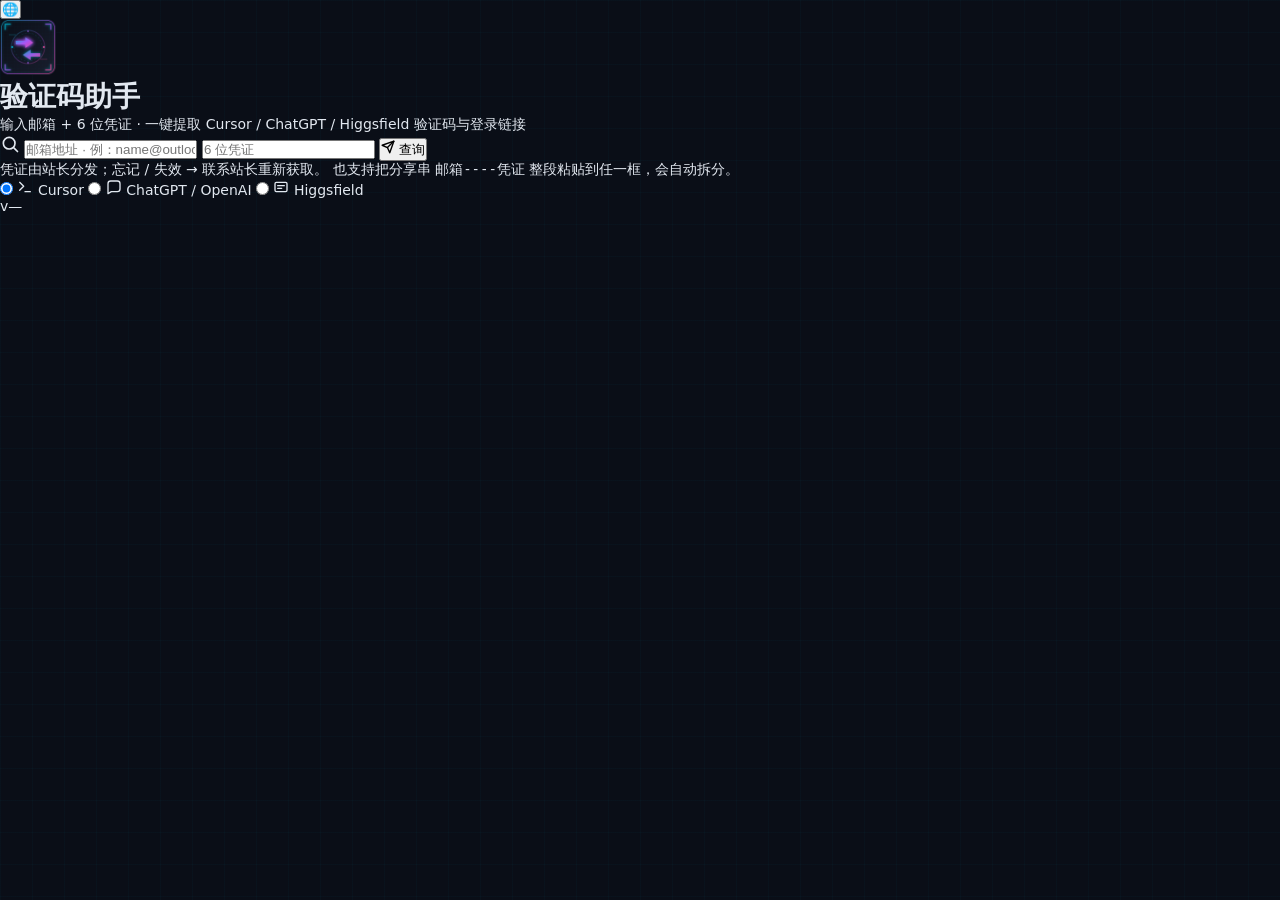
==== commit 1159d82e: "feat(接码): 新增 Higgsfield 验证码提取支持 扩展接码分类与 DB v10 迁移，为 Higgsfield 邮件提供独立提取规则与 H 开头凭证。  Co-authored-by: " ====
--- a/code-receiver/static/index.html
+++ b/code-receiver/static/index.html
@@ -20,7 +20,7 @@
         <img src="/static/icon.png?v=5" alt="" width="56" height="56" />
       </div>
       <h1 class="brand-title">验证码助手</h1>
-      <p class="brand-sub">输入邮箱 + 6 位凭证 · 一键提取 Cursor / ChatGPT 验证码与登录链接</p>
+      <p class="brand-sub" id="brand-sub">输入邮箱 + 6 位凭证 · 一键提取 Cursor / ChatGPT / Higgsfield 验证码与登录链接</p>
     </header>
 
     <section class="search-card" aria-label="查询表单">
@@ -75,7 +75,7 @@
             </span>
           </button>
         </div>
-        <p class="search-hint">
+        <p class="search-hint" id="search-hint">
           凭证由站长分发；忘记 / 失效 → 联系站长重新获取。
           也支持把分享串 <code>邮箱----凭证</code> 整段粘贴到任一框，会自动拆分。
         </p>
@@ -107,6 +107,19 @@
               ChatGPT / OpenAI
             </span>
           </label>
+          <label class="chip">
+            <input type="radio" name="category" value="higgsfield" />
+            <span class="chip-body">
+              <svg class="chip-icon" viewBox="0 0 24 24" width="16" height="16"
+                   fill="none" stroke="currentColor" stroke-width="2"
+                   stroke-linecap="round" stroke-linejoin="round" aria-hidden="true">
+                <rect x="3" y="5" width="18" height="14" rx="2"></rect>
+                <line x1="7" y1="10" x2="17" y2="10"></line>
+                <line x1="7" y1="14" x2="13" y2="14"></line>
+              </svg>
+              Higgsfield
+            </span>
+          </label>
         </div>
       </form>
     </section>
--- a/static/app.css
+++ b/static/app.css
@@ -92,6 +92,10 @@
 .btn-d{background:var(--danger);color:#fff}.btn-d:hover{filter:brightness(.9)}
 .btn-o{background:var(--card);color:var(--text);border:1px solid var(--border)}.btn-o:hover{background:var(--hover)}
 .btn:disabled{opacity:.5;cursor:not-allowed}
+.credential-switch{height:30px;padding:0 12px;border-radius:var(--radius);border:1px solid var(--border);background:var(--card);color:var(--text2);font-size:12px;display:inline-flex;align-items:center;gap:8px;cursor:pointer;white-space:nowrap;transition:.15s}
+.credential-switch:hover{border-color:var(--accent);color:var(--text)}
+.credential-switch input{width:15px;height:15px;accent-color:var(--accent);cursor:pointer}
+.credential-switch[hidden]{display:none!important}
 .rec-cnt{margin-left:auto;color:var(--text3);font-size:12px}
 .content{flex:1;overflow:auto;padding:0 28px 28px}
 
@@ -101,6 +105,8 @@
 .tbl td{padding:10px 14px;border-bottom:1px solid var(--hover);font-size:13px;max-width:200px;overflow:hidden;text-overflow:ellipsis;white-space:nowrap}
 .tbl tr:hover td{background:var(--hover)}
 .tbl tr.selected td{background:var(--sel)}
+.tbl td.sel-cell,.tbl td.sel-cell input[type="checkbox"]{cursor:crosshair;user-select:none;touch-action:none}
+.account-selection-dragging,.account-selection-dragging .tbl{cursor:crosshair;user-select:none}
 .tbl input[type="checkbox"]{width:16px;height:16px;cursor:pointer;accent-color:var(--accent)}
 .badge{display:inline-block;padding:3px 10px;border-radius:6px;font-size:11px;font-weight:500}
 .badge-ok{background:#e8f5e9;color:#2e7d32}
@@ -491,13 +497,21 @@
 
 /* 接码凭证列样式 */
 .token-cell{
-  display:inline-flex;align-items:center;gap:6px;
+  display:inline-flex;align-items:center;gap:6px;flex-wrap:wrap;
   font-family:ui-monospace,SFMono-Regular,Menlo,Consolas,monospace;
+}
+.token-entry{
+  display:inline-flex;align-items:center;gap:4px;white-space:nowrap;
+}
+.token-label{
+  padding:2px 5px;border-radius:4px;
+  background:var(--hover);color:var(--text2);font-size:10px;
+  font-family:system-ui,-apple-system,BlinkMacSystemFont,"Segoe UI",sans-serif;
 }
 .token-text{
   padding:2px 8px;border-radius:4px;
   background:rgba(6,182,212,.12);color:var(--cyber-cyan,#06b6d4);
-  font-size:12px;letter-spacing:1.5px;
+  font-size:12px;letter-spacing:0;
   border:1px solid rgba(6,182,212,.25);
   user-select:all;
 }
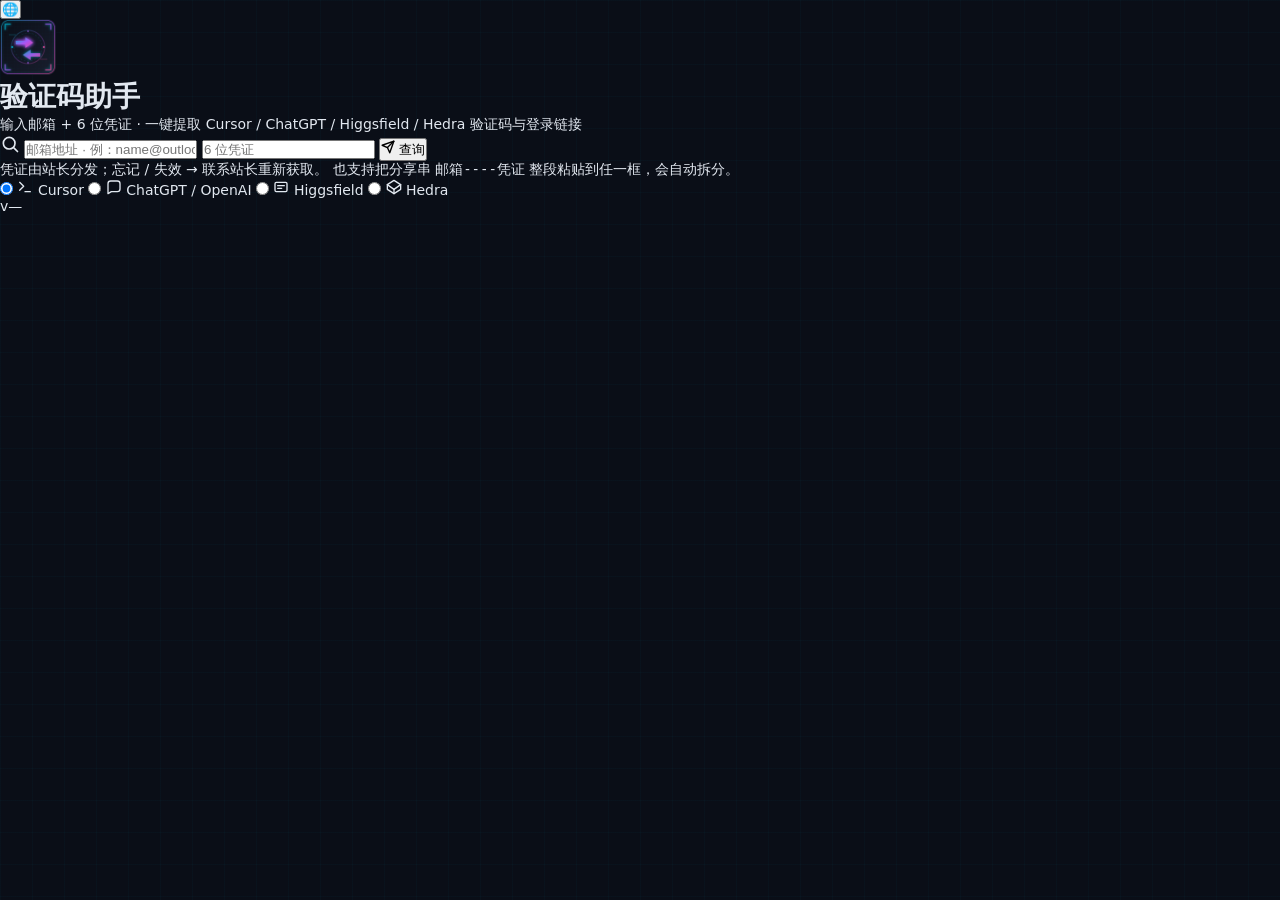
==== commit a9954f85: "feat(接码): 新增 Hedra 验证码提取支持 WorkOS AuthKit Magic Auth / 邮箱验证 OTP；凭证前缀 E；mail 与 code 两站同步开放。  Co-autho" ====
--- a/code-receiver/static/index.html
+++ b/code-receiver/static/index.html
@@ -20,7 +20,7 @@
         <img src="/static/icon.png?v=5" alt="" width="56" height="56" />
       </div>
       <h1 class="brand-title">验证码助手</h1>
-      <p class="brand-sub" id="brand-sub">输入邮箱 + 6 位凭证 · 一键提取 Cursor / ChatGPT / Higgsfield 验证码与登录链接</p>
+      <p class="brand-sub" id="brand-sub">输入邮箱 + 6 位凭证 · 一键提取 Cursor / ChatGPT / Higgsfield / Hedra 验证码与登录链接</p>
     </header>
 
     <section class="search-card" aria-label="查询表单">
@@ -120,6 +120,19 @@
               Higgsfield
             </span>
           </label>
+          <label class="chip">
+            <input type="radio" name="category" value="hedra" />
+            <span class="chip-body">
+              <svg class="chip-icon" viewBox="0 0 24 24" width="16" height="16"
+                   fill="none" stroke="currentColor" stroke-width="2"
+                   stroke-linecap="round" stroke-linejoin="round" aria-hidden="true">
+                <polygon points="12 2 22 8.5 22 15.5 12 22 2 15.5 2 8.5"></polygon>
+                <line x1="12" y1="22" x2="12" y2="15.5"></line>
+                <polyline points="22 8.5 12 15.5 2 8.5"></polyline>
+              </svg>
+              Hedra
+            </span>
+          </label>
         </div>
       </form>
     </section>
@@ -131,6 +144,6 @@
     </footer>
   </main>
 
-  <script src="/static/app.js?v=5" defer></script>
+  <script src="/static/app.js?v=6" defer></script>
 </body>
 </html>
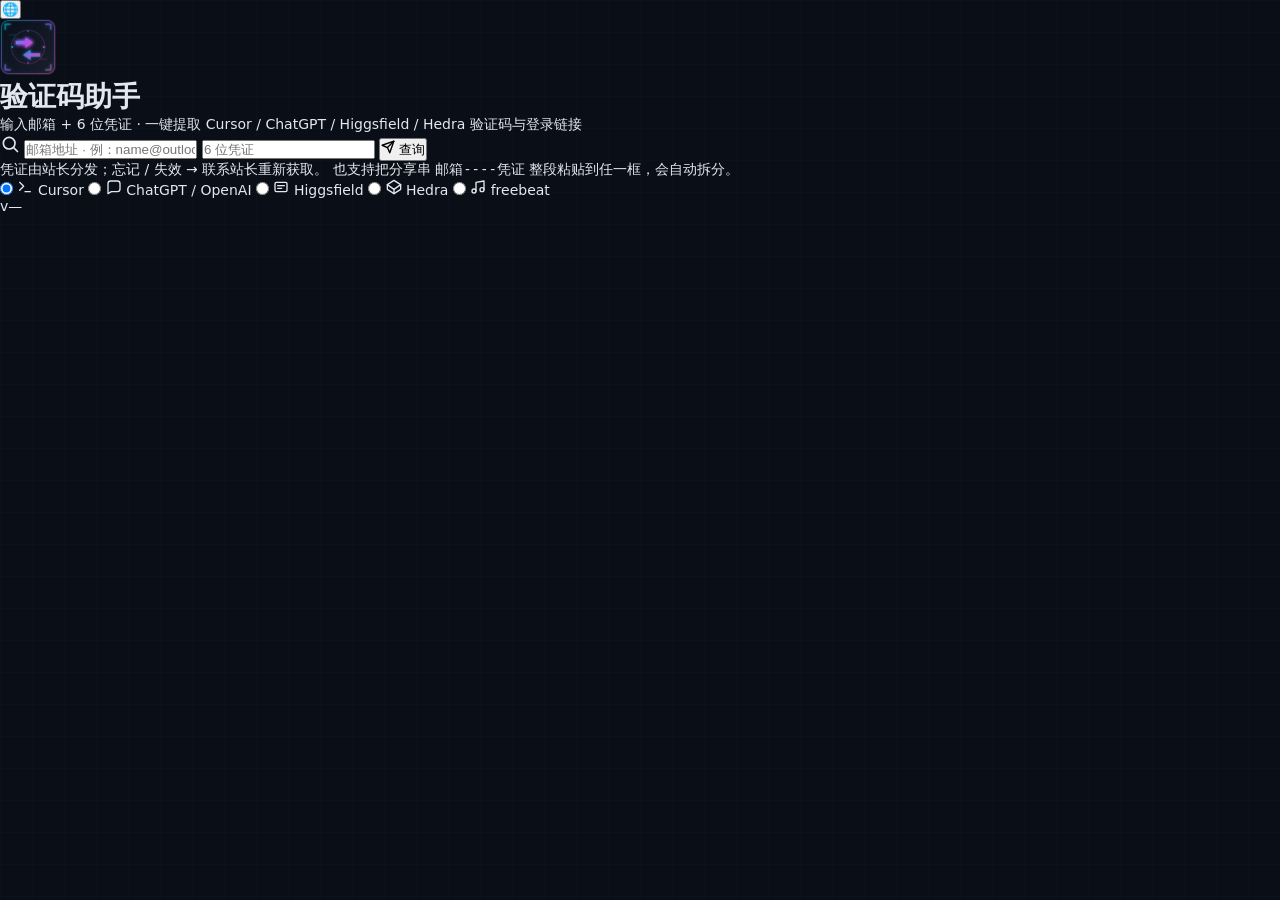
==== commit 522ffa57: "feat(接码): 新增 freebeat 验证码提取支持 登录走邮箱 6 位 OTP，发件域 notify.freebrio.com；管理端加入接码增加选项 6。  Co-authored-by: " ====
--- a/code-receiver/static/index.html
+++ b/code-receiver/static/index.html
@@ -133,6 +133,19 @@
               Hedra
             </span>
           </label>
+          <label class="chip">
+            <input type="radio" name="category" value="freebeat" />
+            <span class="chip-body">
+              <svg class="chip-icon" viewBox="0 0 24 24" width="16" height="16"
+                   fill="none" stroke="currentColor" stroke-width="2"
+                   stroke-linecap="round" stroke-linejoin="round" aria-hidden="true">
+                <path d="M9 18V5l12-2v13"></path>
+                <circle cx="6" cy="18" r="3"></circle>
+                <circle cx="18" cy="16" r="3"></circle>
+              </svg>
+              freebeat
+            </span>
+          </label>
         </div>
       </form>
     </section>
@@ -144,6 +157,6 @@
     </footer>
   </main>
 
-  <script src="/static/app.js?v=6" defer></script>
+  <script src="/static/app.js?v=7" defer></script>
 </body>
 </html>
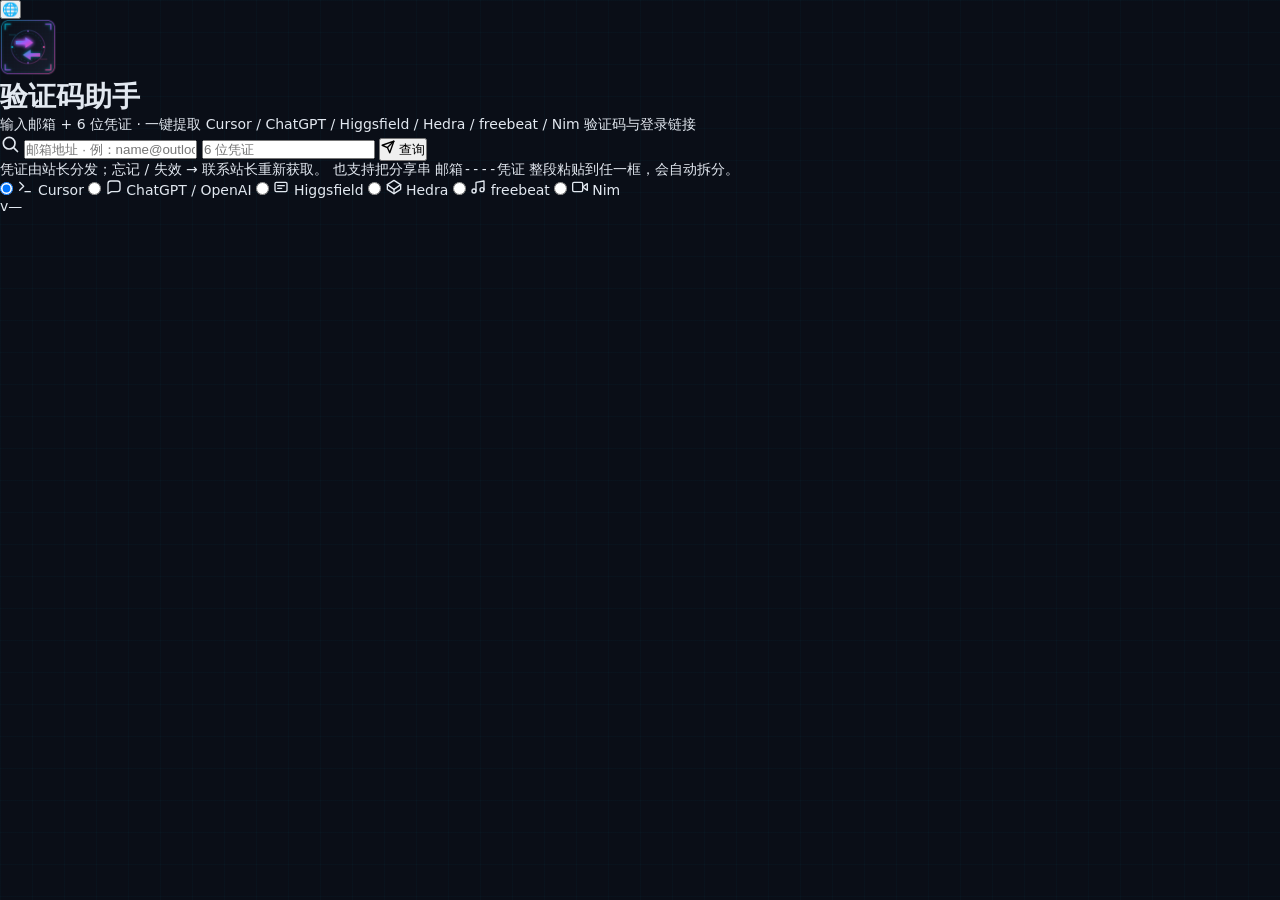
==== commit 5ebffdcb: "feat: 新增 nim.video 接码支持 - 新增 code-receiver/extractors/nimvideo.py 验证码提取器（3条优先级规则） - 注册 nimvideo 分类到 " ====
--- a/code-receiver/static/index.html
+++ b/code-receiver/static/index.html
@@ -20,7 +20,7 @@
         <img src="/static/icon.png?v=5" alt="" width="56" height="56" />
       </div>
       <h1 class="brand-title">验证码助手</h1>
-      <p class="brand-sub" id="brand-sub">输入邮箱 + 6 位凭证 · 一键提取 Cursor / ChatGPT / Higgsfield / Hedra 验证码与登录链接</p>
+      <p class="brand-sub" id="brand-sub">输入邮箱 + 6 位凭证 · 一键提取 Cursor / ChatGPT / Higgsfield / Hedra / freebeat / Nim 验证码与登录链接</p>
     </header>
 
     <section class="search-card" aria-label="查询表单">
@@ -146,6 +146,18 @@
               freebeat
             </span>
           </label>
+          <label class="chip">
+            <input type="radio" name="category" value="nimvideo" />
+            <span class="chip-body">
+              <svg class="chip-icon" viewBox="0 0 24 24" width="16" height="16"
+                   fill="none" stroke="currentColor" stroke-width="2"
+                   stroke-linecap="round" stroke-linejoin="round" aria-hidden="true">
+                <polygon points="23 7 16 12 23 17 23 7"></polygon>
+                <rect x="1" y="5" width="15" height="14" rx="2" ry="2"></rect>
+              </svg>
+              Nim
+            </span>
+          </label>
         </div>
       </form>
     </section>
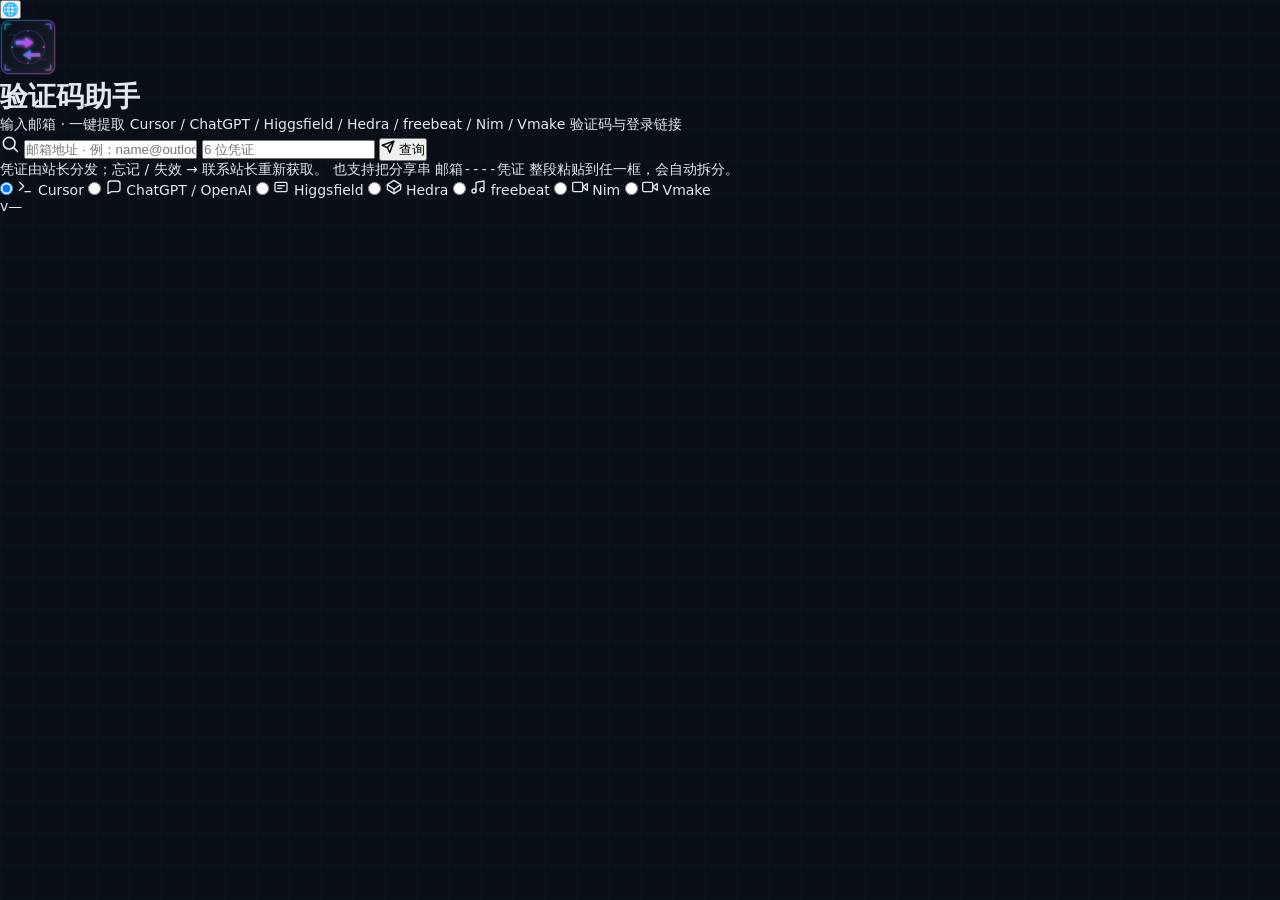
==== commit dce653eb: "feat(接码): Vmake 全栈接入（schema v14 + 管理后台凭证列） - accounts 表新增 access_token_vmake，SCHEMA_VERSION 13 -> 14" ====
--- a/code-receiver/static/index.html
+++ b/code-receiver/static/index.html
@@ -20,7 +20,7 @@
         <img src="/static/icon.png?v=5" alt="" width="56" height="56" />
       </div>
       <h1 class="brand-title">验证码助手</h1>
-      <p class="brand-sub" id="brand-sub">输入邮箱 + 6 位凭证 · 一键提取 Cursor / ChatGPT / Higgsfield / Hedra / freebeat / Nim 验证码与登录链接</p>
+      <p class="brand-sub" id="brand-sub">输入邮箱 · 一键提取 Cursor / ChatGPT / Higgsfield / Hedra / freebeat / Nim / Vmake 验证码与登录链接</p>
     </header>
 
     <section class="search-card" aria-label="查询表单">
@@ -158,6 +158,18 @@
               Nim
             </span>
           </label>
+          <label class="chip">
+            <input type="radio" name="category" value="vmake" />
+            <span class="chip-body">
+              <svg class="chip-icon" viewBox="0 0 24 24" width="16" height="16"
+                   fill="none" stroke="currentColor" stroke-width="2"
+                   stroke-linecap="round" stroke-linejoin="round" aria-hidden="true">
+                <polygon points="23 7 16 12 23 17 23 7"></polygon>
+                <rect x="1" y="5" width="15" height="14" rx="2" ry="2"></rect>
+              </svg>
+              Vmake
+            </span>
+          </label>
         </div>
       </form>
     </section>
--- a/static/app.css
+++ b/static/app.css
@@ -98,6 +98,23 @@
 .credential-switch[hidden]{display:none!important}
 .rec-cnt{margin-left:auto;color:var(--text3);font-size:12px}
 .content{flex:1;overflow:auto;padding:0 28px 28px}
+
+/* Pagination */
+.pagination{display:flex;align-items:center;justify-content:space-between;gap:16px;padding:14px 4px 0;flex-wrap:wrap}
+.page-size-wrap{display:flex;align-items:center;gap:8px;font-size:12px;color:var(--text2)}
+.page-size-label{color:var(--text3)}
+.page-size-select{height:28px;padding:0 8px;border-radius:var(--radius);border:1px solid var(--border);background:var(--card);color:var(--text2);font-size:12px;cursor:pointer;outline:none}
+.page-size-select:hover{border-color:var(--accent)}
+.page-info{font-size:12px;color:var(--text3)}
+.page-nav{display:flex;align-items:center;gap:4px}
+.page-btn{width:28px;height:28px;border-radius:var(--radius);border:1px solid var(--border);background:var(--card);color:var(--text2);font-size:16px;cursor:pointer;display:flex;align-items:center;justify-content:center;transition:.15s}
+.page-btn:hover:not(:disabled){border-color:var(--accent);color:var(--text)}
+.page-btn:disabled{opacity:.4;cursor:not-allowed}
+.page-numbers{display:flex;align-items:center;gap:4px}
+.page-num{min-width:28px;height:28px;padding:0 6px;border-radius:var(--radius);border:1px solid transparent;background:transparent;color:var(--text2);font-size:12px;cursor:pointer;transition:.15s}
+.page-num:hover{border-color:var(--accent);color:var(--text)}
+.page-num.active{background:var(--accent);color:#fff;border-color:var(--accent);font-weight:500}
+.page-ellipsis{color:var(--text3);font-size:12px;padding:0 4px}
 
 /* Table */
 .tbl{width:100%;border-collapse:separate;border-spacing:0;background:var(--card);border-radius:12px;box-shadow:var(--shadow);overflow:hidden}
